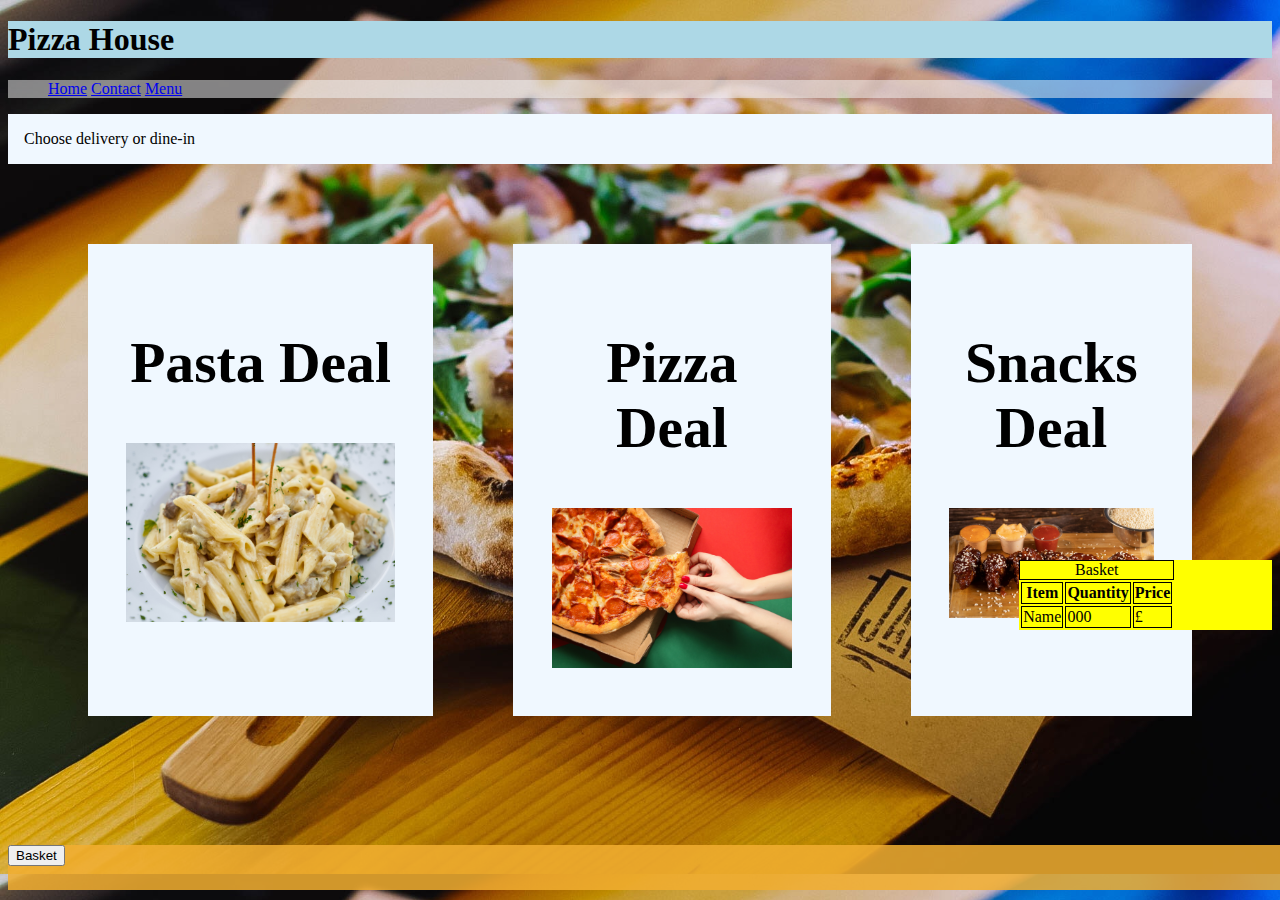
==== index.html @ 91a79245 "index file renamed" ====
<!DOCTYPE html>
<html lang="en">
<head>
    <meta charset="UTF-8">
    <meta http-equiv="X-UA-Compatible" content="IE=edge">
    <meta name="viewport" content="width=device-width, initial-scale=1.0">
    <title>Pizza House</title>
    <link rel="icon" href="pizza.svg">
    <link rel="stylesheet" href="pizza-shop.css">
</head>
<body>
    
    <h1 id="home-title">Pizza House</h1>
    <nav>
        <ul class="navbar">
            <li><a href="index.html">Home</a></li>
            <li><a href="#">Contact</a> </li>
            <li><a href="pizza-menu-pasta.html">Menu</a></li>
        </ul>
    </nav>

    <div class="box1">Choose delivery or dine-in</div>

    <section class="box">
      
    <article class="box2">
        <h2>Pasta Deal</h2>
       <a href="pizza-menu-pasta.html"><img src="photo/pasta-photo/Penne.jpg" alt="penne" width="100%" > </a> 
    </article>

    <div class="box3">
    <h2>Pizza Deal</h2>
    <a href="pizza-menu-pizza.html"><img src="/photo/pizza-photo/pizza-deal.jpg" alt="penne" width="100%" > </a> 
    </div>
    
    <div class="box4">
        <h2>Snacks Deal</h2>
        <a href="pizza-menu-snacks.html"><img src="photo/snacks-photo/wings.jpg" alt="penne" width="100%" > </a> 
    
    </div>
    </section>

      <div id="basket">
        <table>
            <caption>Basket</caption>
            <tr>
                <th>Item </th>
                <th>Quantity</th>
                <th>Price</th>
              </tr>
              <tr>
                <td id="item">Name</td>
                <td id="quantity">000</td>
                <td id="price">£</td>
              </tr>
        </table>
    </div>
  
  
<footer><button onclick="displayBasket()" id="basket-btn" >Basket</button></footer>




<script src="pizza-shop.js"></script>
<script src="product.js"></script>
</body>
</html>
---- pizza-shop.css ----
#home-title{
    background-color: lightblue;
    align-content: center;
}

body{
    background:url(./pizza-cover.jpg) ;
    background-size: cover ;
  
}

.navbar{
    background-color: rgba(245, 245, 245, 0.518);
    list-style-type: none;
  
}

li{
    display: inline-block;
    justify-content: right;
}

footer{
    background-color: rgba(241, 174, 49, 0.862);
    position: fixed;
    bottom:10px;
    width: 100%;
    height: 5%;
}

.box{
    top: 20px;
    
    display:flex;
    column-gap: 5em;
    column-count:3;
    padding: 5em;
    overflow: hidden;
    min-width: auto;

}

section{
    display: inline;
}

.box1{
background-color: aliceblue;
padding:1em
}

.box2,.box3,.box4{
    background-color: aliceblue;
    padding:1em;
    text-align: center;
    font-size: clamp(0.5rem,3Vw,5rem);
    flex-basis: 1;
    }


.navbar{
    position: sticky;
}

.menuBar{
    background-color: rgba(142, 254, 117, 0.795);
    text-align: right;
    right: 10rem;
}

.search{
    text-align: right;
}

#basket{
    position: sticky;
    bottom: 30%;
    left: 90%;
    width: 20%;
    height: 100%;
    background-color: yellow;

}

caption{
    border: solid 1px black;
}

tr{
    border: solid 1px black;
}

th{
    border: solid 1px black;
}

td{
    border: solid 1px black;
}
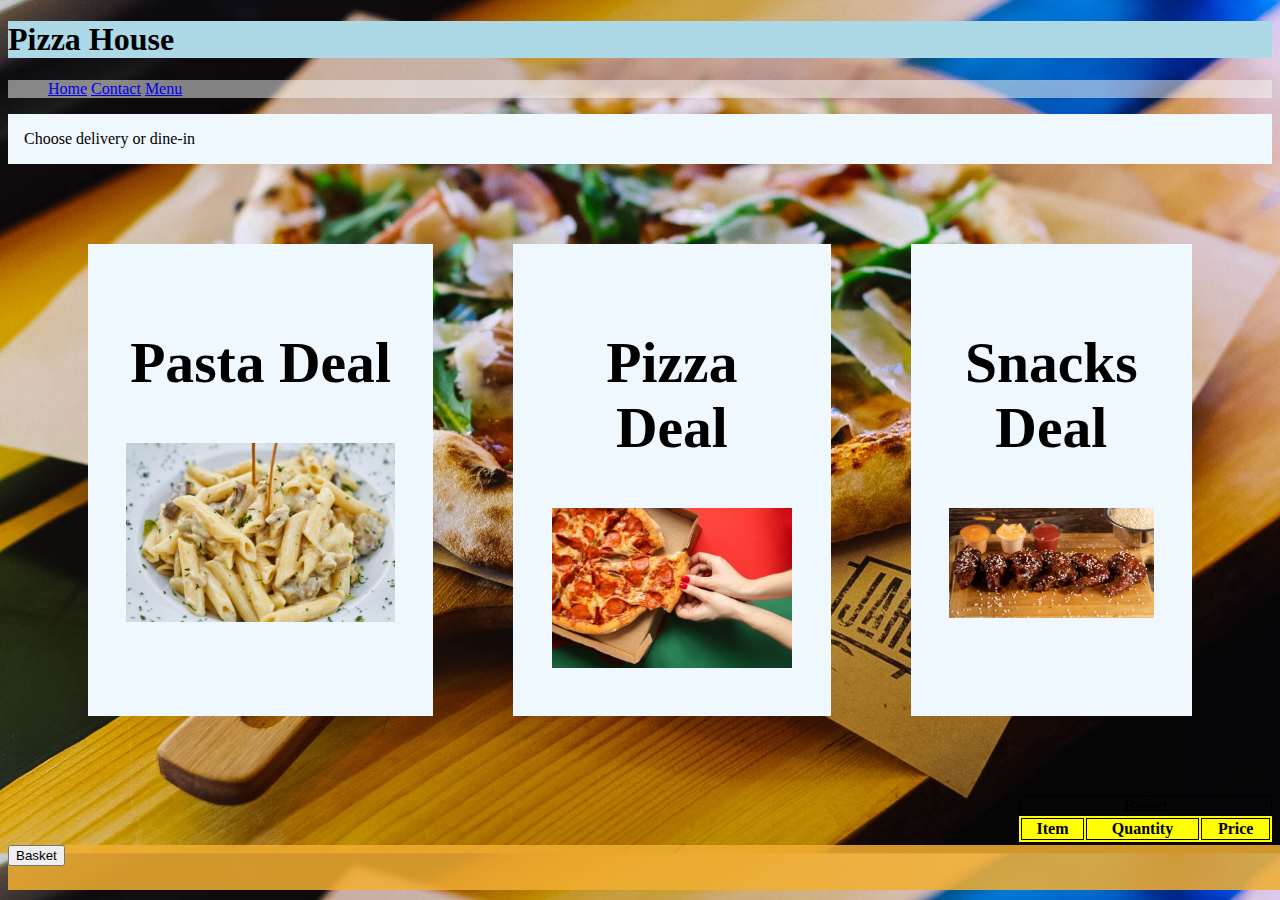
==== commit 6cc9d9d2: "3 menu pages add item button working now" ====
--- a/index.html
+++ b/index.html
@@ -40,19 +40,15 @@
     </div>
     </section>
 
-      <div id="basket">
-        <table>
+    <div >
+        <table id="basket">
             <caption>Basket</caption>
             <tr>
                 <th>Item </th>
                 <th>Quantity</th>
                 <th>Price</th>
               </tr>
-              <tr>
-                <td id="item">Name</td>
-                <td id="quantity">000</td>
-                <td id="price">£</td>
-              </tr>
+           
         </table>
     </div>
   
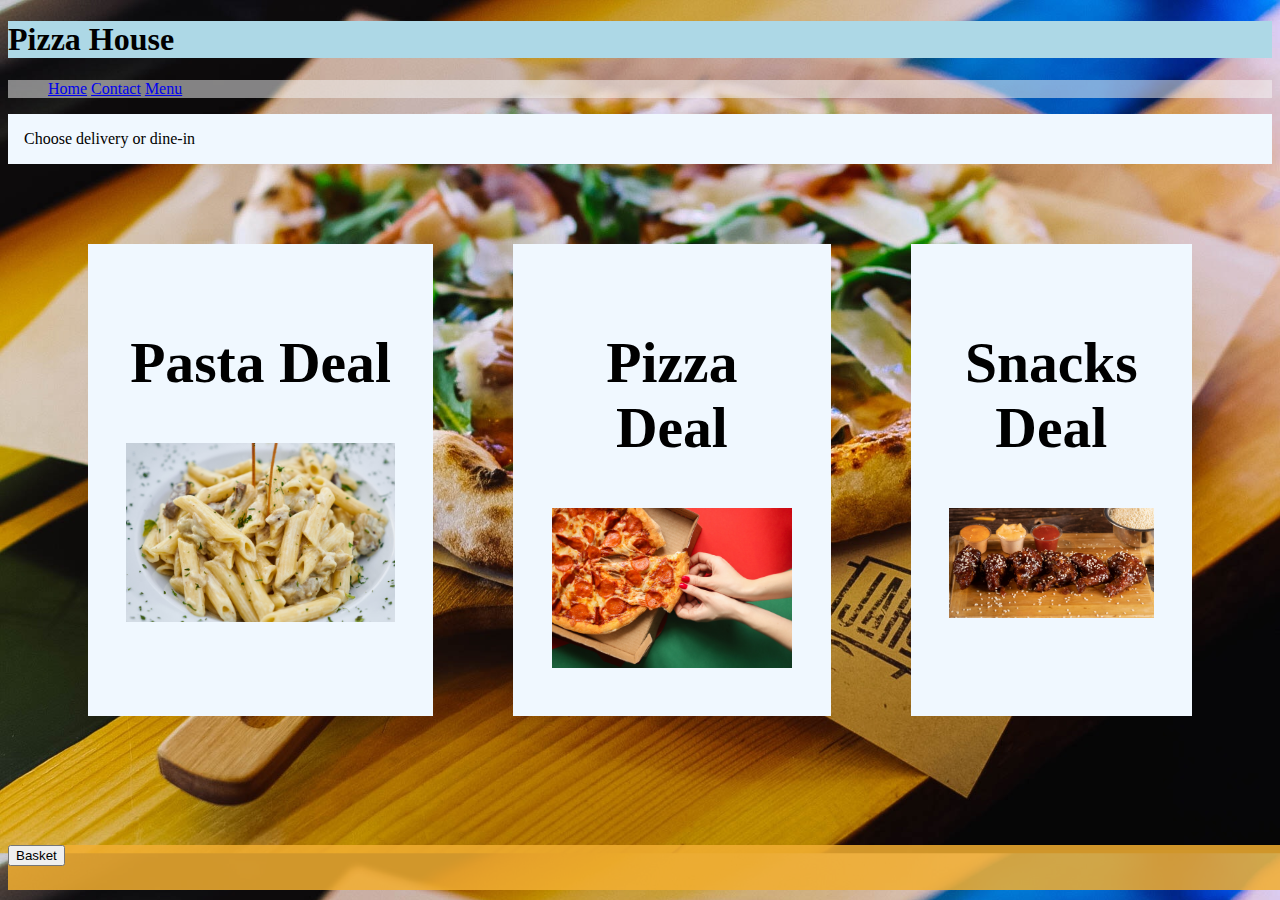
==== commit ce7d6bc6: "final draft" ====
--- a/index.html
+++ b/index.html
@@ -30,7 +30,7 @@
 
     <div class="box3">
     <h2>Pizza Deal</h2>
-    <a href="pizza-menu-pizza.html"><img src="/photo/pizza-photo/pizza-deal.jpg" alt="penne" width="100%" > </a> 
+    <a href="pizza-menu-pizza.html"><img src="/photo/pizza-photo/pizza-deal.jpg" alt="pizza-deal" width="100%" > </a> 
     </div>
     
     <div class="box4">
--- a/pizza-shop.css
+++ b/pizza-shop.css
@@ -73,17 +73,18 @@
 }
 
 #basket{
-    position: sticky;
-    bottom: 30%;
-    left: 90%;
+    position: fixed;
+    bottom: 10%;
+    left: 80%;
     width: 20%;
-    height: 100%;
+    height: 50%;
     background-color: yellow;
 
 }
 
 caption{
     border: solid 1px black;
+    background-color: yellow;
 }
 
 tr{
